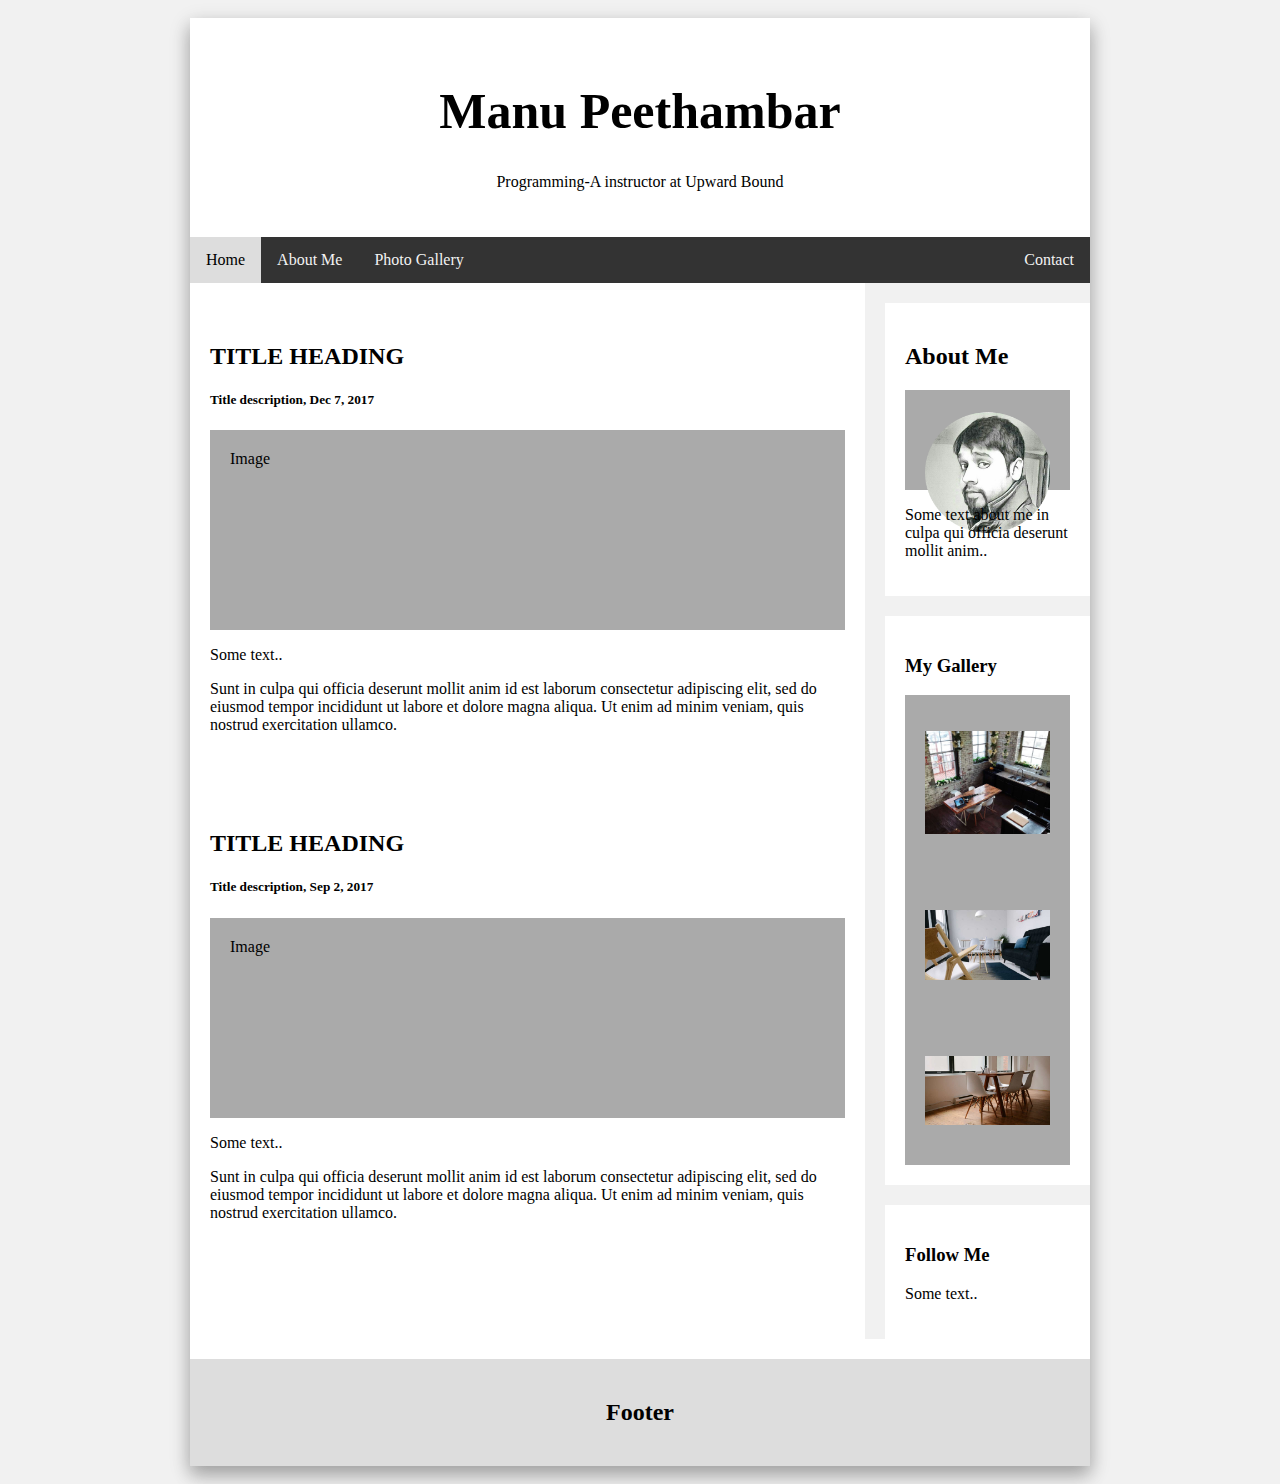
==== index.html @ 27f63e27 "changes 2" ====
<!DOCTYPE html>
<html>
<head>
	<title>My Portfolio</title>
	<meta charset="UTF-8">
	<meta name="viewport" content="width=device-width, initial-scale=1.0">
	<link rel="stylesheet" type="text/css" href="project.css">
	<script src="https://ajax.googleapis.com/ajax/libs/jquery/3.3.1/jquery.min.js"></script>
	<script type="text/javascript" src="project.js"></script>
</head>
<body>

<div id="container">
	<div class="header">
	  <h1>Manu Peethambar</h1>
	  <p>Programming-A instructor at Upward Bound</p>
	</div>

	<div class="topnav">
	  <a href="index.html" class="active">Home</a>
	  <a href="about.html">About Me</a>
	  <a href="gallery.html">Photo Gallery</a>
	  <a href="contact.html" style="float:right">Contact</a>
	</div>

	<div class="row">
	  <div class="leftcolumn">
	    <div class="card">
	      <h2>TITLE HEADING</h2>
	      <h5>Title description, Dec 7, 2017</h5>
	      <div class="fakeimg" style="height:200px;">Image</div>
	      <p>Some text..</p>
	      <p>Sunt in culpa qui officia deserunt mollit anim id est laborum consectetur adipiscing elit, sed do eiusmod tempor incididunt ut labore et dolore magna aliqua. Ut enim ad minim veniam, quis nostrud exercitation ullamco.</p>
	    </div>
	    <div class="card">
	      <h2>TITLE HEADING</h2>
	      <h5>Title description, Sep 2, 2017</h5>
	      <div class="fakeimg" style="height:200px;">Image</div>
	      <p>Some text..</p>
	      <p>Sunt in culpa qui officia deserunt mollit anim id est laborum consectetur adipiscing elit, sed do eiusmod tempor incididunt ut labore et dolore magna aliqua. Ut enim ad minim veniam, quis nostrud exercitation ullamco.</p>
	    </div>
	  </div>
	  <div class="rightcolumn">
	    <div class="card">
	      <h2>About Me</h2>
	      <div class="fakeimg" style="height:100px;"><img src="images/Manu.png" style="width:100%" alt="Manu"></div>
	      <p>Some text about me in culpa qui officia deserunt mollit anim..</p>
	    </div>
	    <div class="card">
	      <h3>My Gallery</h3>
	      <div class="fakeimg"><p><img src="images/kitchenconcrete.jpg" style="width:100%" onclick="onClick(this)" alt="Concrete meets bricks"></p></div>
	      <div class="fakeimg"><p><img src="images/livingroom.jpg" style="width:100%" onclick="onClick(this)" alt="Light, white and tight scandinavian design"></p></div>
	      <div class="fakeimg"><p><img src="images/diningroom.jpg" style="width:100%" onclick="onClick(this)" alt="White walls with designer chairs"></p></div>
	    </div>
	    <div class="card">
	      <h3>Follow Me</h3>
	      <p>Some text..</p>
	    </div>
	  </div>
	</div>

	<div class="footer">
	  <h2>Footer</h2>
	</div>
</div>

</body>
</html>
---- project.css ----
#container
{
	margin: 0 auto;
	width: 900px;
	background: #fff;
	font-family: "Lucida Grande", "Bitstream Vera Sans", "Verdana";
	box-shadow: 0 10px 16px 0 rgba(0,0,0,0.2),0 6px 20px 0 rgba(0,0,0,0.19);
	min-height: calc(90vh);
}

* {
    box-sizing: border-box;
}

body {
    font-family: Arial;
    padding: 10px;
    background: #f1f1f1;
}

/* Header/Blog Title */
.header {
    padding: 30px;
    text-align: center;
    background: white;

}

.header h1 {
    font-size: 50px;
}

/* Style the top navigation bar */
.topnav {
    overflow: hidden;
    background-color: #333;
    position: -webkit-sticky; /* Safari */
    position: sticky;
    top: 0;
    z-index: 999;
}

/* Style the topnav links */
.topnav a {
    float: left;
    display: block;
    color: #f2f2f2;
    text-align: center;
    padding: 14px 16px;
    text-decoration: none;
}

/* Change color on hover */
.topnav a:hover {
    background-color: #ddd;
    color: black;
}

/* Change color on active */
.topnav a.active {
    background-color: #ddd;
    color: black;
}

/* Create two unequal columns that floats next to each other */
/* Left column */
.leftcolumn {   
    float: left;
    width: 75%;
}

/* Right column */
.rightcolumn {
    float: left;
    width: 25%;
    background-color: #f1f1f1;
    padding-left: 20px;
}

/* Fake image */
.fakeimg {
    background-color: #aaa;
    width: 100%;
    padding: 20px;
}

/* Add a card effect for articles */
.card {
    background-color: white;
    padding: 20px;
    margin-top: 20px;
}

/* Gallery styles */
.w3-half img {
    margin-bottom:-6px;
    margin-top:16px;
    opacity:0.8;
    cursor:pointer;
}
.w3-half img:hover {
    opacity:1
}

/* Clear floats after the columns */
.row:after {
    content: "";
    display: table;
    clear: both;
}

/* Footer */
.footer {
    padding: 20px;
    text-align: center;
    background: #ddd;
    margin-top: 20px;
}

/* Responsive layout - when the screen is less than 800px wide, make the two columns stack on top of each other instead of next to each other */
@media screen and (max-width: 800px) {
    #container {
        width: 100%;
    }
    .leftcolumn, .rightcolumn {   
        width: 100%;
        padding: 0;
    }
}

/* Responsive layout - when the screen is less than 400px wide, make the navigation links stack on top of each other instead of next to each other */
@media screen and (max-width: 400px) {
    #container {
        width: 100%;
    }
    .topnav a {
        float: none;
        width: 100%;
    }
}
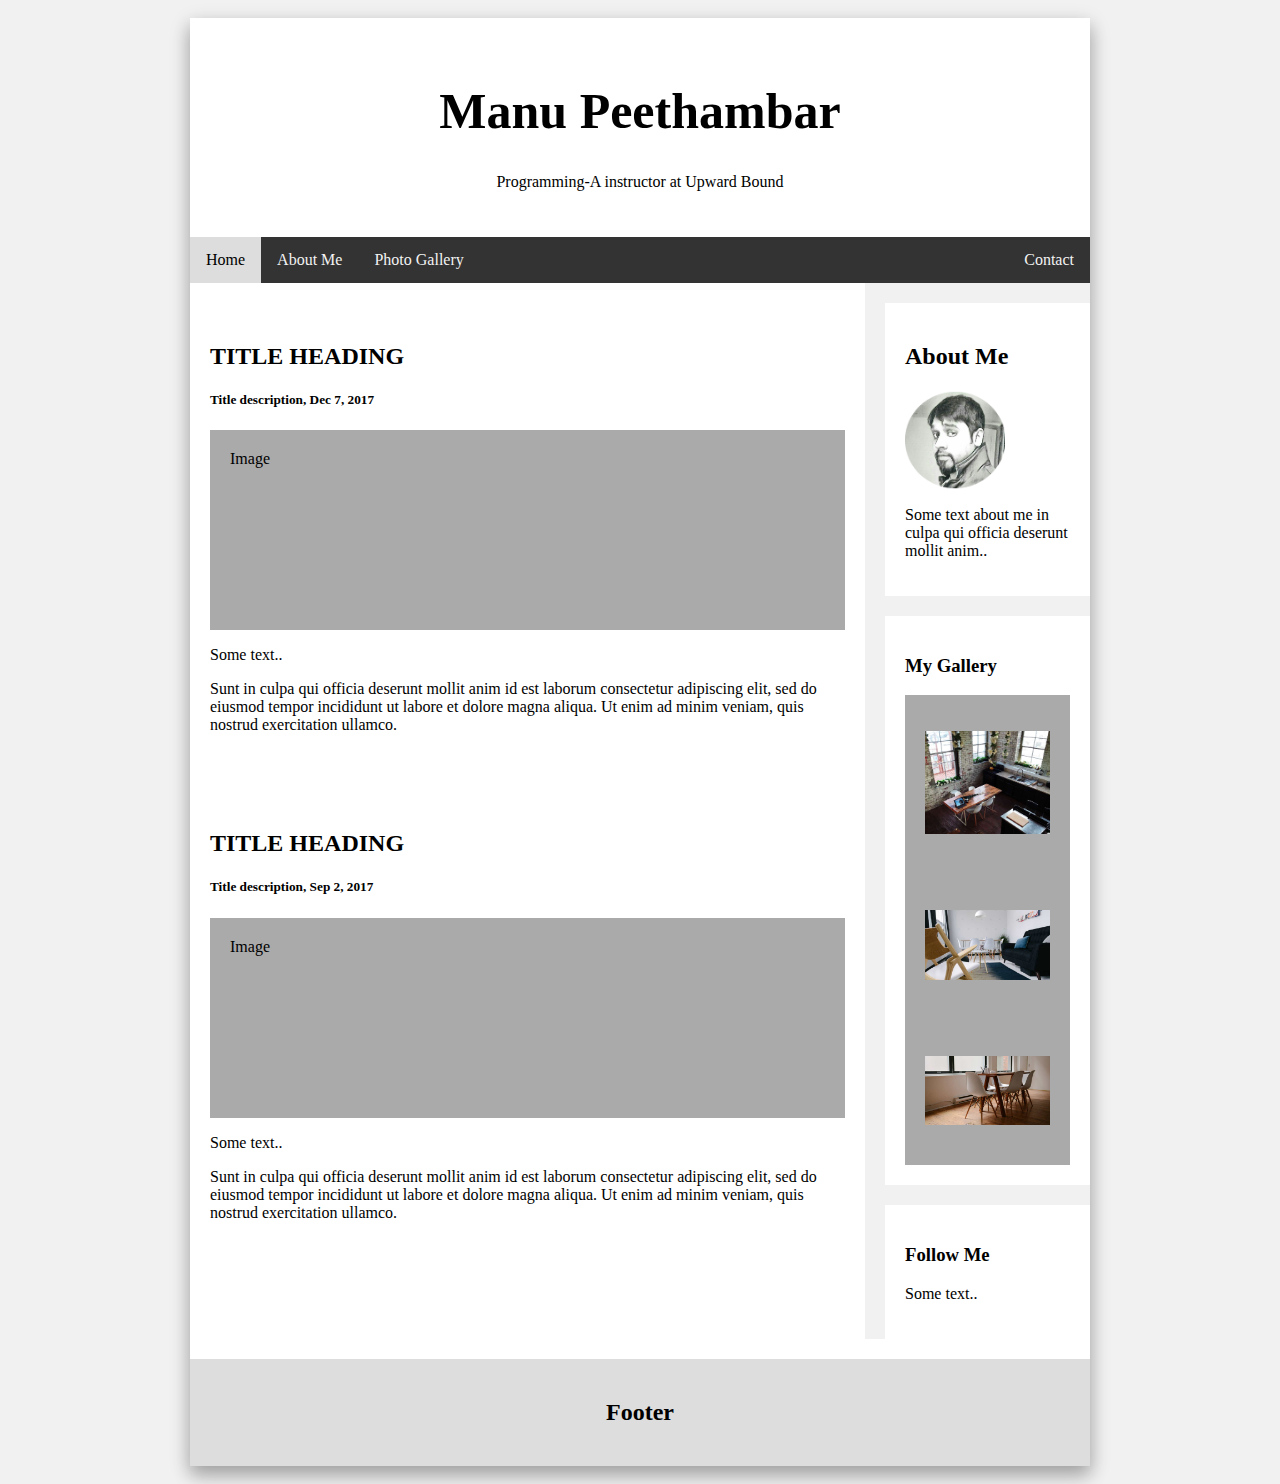
==== commit 0de959bb: "class changes" ====
--- a/index.html
+++ b/index.html
@@ -11,10 +11,10 @@
 <body>
 
 <div id="container">
-	<div class="header">
+	<header class="header">
 	  <h1>Manu Peethambar</h1>
 	  <p>Programming-A instructor at Upward Bound</p>
-	</div>
+	</header>
 
 	<div class="topnav">
 	  <a href="index.html" class="active">Home</a>
@@ -43,7 +43,7 @@
 	  <div class="rightcolumn">
 	    <div class="card">
 	      <h2>About Me</h2>
-	      <div class="fakeimg" style="height:100px;"><img src="images/Manu.png" style="width:100%" alt="Manu"></div>
+	      <div class="profile-photo" style="height:100px;"></div>
 	      <p>Some text about me in culpa qui officia deserunt mollit anim..</p>
 	    </div>
 	    <div class="card">
@@ -59,9 +59,10 @@
 	  </div>
 	</div>
 
-	<div class="footer">
-	  <h2>Footer</h2>
-	</div>
+	<footer class="footer">
+		<h2>Footer</h2>
+	</footer>
+
 </div>
 
 </body>
--- a/project.css
+++ b/project.css
@@ -37,7 +37,7 @@
     position: -webkit-sticky; /* Safari */
     position: sticky;
     top: 0;
-    z-index: 999;
+    z-index: 1;
 }
 
 /* Style the topnav links */
@@ -82,6 +82,13 @@
     background-color: #aaa;
     width: 100%;
     padding: 20px;
+}
+
+/* Profile photo */
+.profile-photo {
+    background-image: url("images/Manu.png");
+    background-repeat: no-repeat;
+    background-size: contain;
 }
 
 /* Add a card effect for articles */
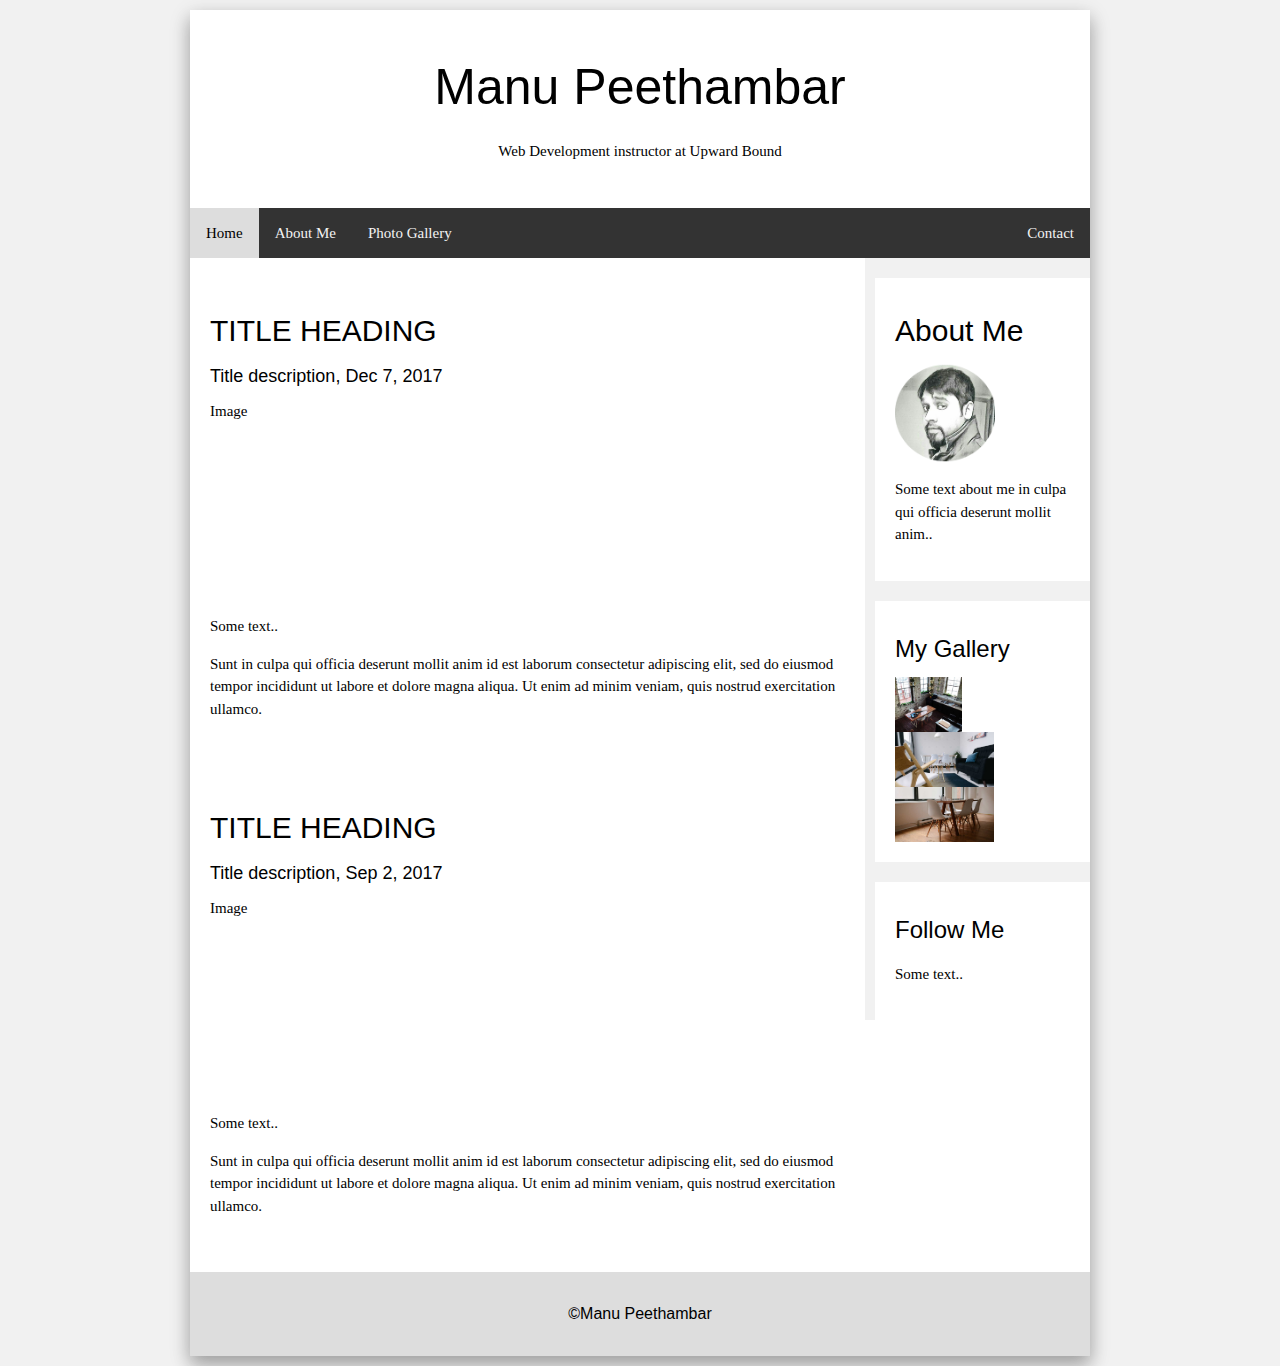
==== commit 6bd26a7d: "changes 4" ====
--- a/index.html
+++ b/index.html
@@ -5,6 +5,7 @@
 	<meta charset="UTF-8">
 	<meta name="viewport" content="width=device-width, initial-scale=1.0">
 	<link rel="stylesheet" type="text/css" href="project.css">
+	<link rel="stylesheet" href="https://www.w3schools.com/w3css/4/w3.css">
 	<script src="https://ajax.googleapis.com/ajax/libs/jquery/3.3.1/jquery.min.js"></script>
 	<script type="text/javascript" src="project.js"></script>
 </head>
@@ -13,7 +14,7 @@
 <div id="container">
 	<header class="header">
 	  <h1>Manu Peethambar</h1>
-	  <p>Programming-A instructor at Upward Bound</p>
+	  <p>Web Development instructor at Upward Bound</p>
 	</header>
 
 	<div class="topnav">
@@ -23,7 +24,7 @@
 	  <a href="contact.html" style="float:right">Contact</a>
 	</div>
 
-	<div class="row">
+	<div class="row content">
 	  <div class="leftcolumn">
 	    <div class="card">
 	      <h2>TITLE HEADING</h2>
@@ -48,9 +49,9 @@
 	    </div>
 	    <div class="card">
 	      <h3>My Gallery</h3>
-	      <div class="fakeimg"><p><img src="images/kitchenconcrete.jpg" style="width:100%" onclick="onClick(this)" alt="Concrete meets bricks"></p></div>
-	      <div class="fakeimg"><p><img src="images/livingroom.jpg" style="width:100%" onclick="onClick(this)" alt="Light, white and tight scandinavian design"></p></div>
-	      <div class="fakeimg"><p><img src="images/diningroom.jpg" style="width:100%" onclick="onClick(this)" alt="White walls with designer chairs"></p></div>
+	      <div class="img1"><p></p></div>
+	      <div class="img2"><p></p></div>
+	      <div class="img3"><p></p></div>
 	    </div>
 	    <div class="card">
 	      <h3>Follow Me</h3>
@@ -60,7 +61,7 @@
 	</div>
 
 	<footer class="footer">
-		<h2>Footer</h2>
+		<h6>&copy;Manu Peethambar</h6>
 	</footer>
 
 </div>
--- a/project.css
+++ b/project.css
@@ -5,7 +5,6 @@
 	background: #fff;
 	font-family: "Lucida Grande", "Bitstream Vera Sans", "Verdana";
 	box-shadow: 0 10px 16px 0 rgba(0,0,0,0.2),0 6px 20px 0 rgba(0,0,0,0.19);
-	min-height: calc(90vh);
 }
 
 * {
@@ -23,7 +22,9 @@
     padding: 30px;
     text-align: center;
     background: white;
-
+    position: -webkit-sticky; /* Safari */
+    position: sticky;
+    top: 0;
 }
 
 .header h1 {
@@ -36,7 +37,7 @@
     background-color: #333;
     position: -webkit-sticky; /* Safari */
     position: sticky;
-    top: 0;
+    top: 197px;
     z-index: 1;
 }
 
@@ -74,12 +75,28 @@
     float: left;
     width: 25%;
     background-color: #f1f1f1;
-    padding-left: 20px;
+    padding-left: 10px;
 }
 
-/* Fake image */
-.fakeimg {
-    background-color: #aaa;
+/* Home Images */
+.img1 {
+    background-image: url("images/kitchenconcrete.jpg");
+    background-repeat: no-repeat;
+    background-size: contain;
+    width: 100%;
+    padding: 20px;
+}
+.img2 {
+    background-image: url("images/livingroom.jpg");
+    background-repeat: no-repeat;
+    background-size: contain;
+    width: 100%;
+    padding: 20px;
+}
+.img3 {
+    background-image: url("images/diningroom.jpg");
+    background-repeat: no-repeat;
+    background-size: contain;
     width: 100%;
     padding: 20px;
 }
@@ -98,6 +115,7 @@
     margin-top: 20px;
 }
 
+
 /* Gallery styles */
 .w3-half img {
     margin-bottom:-6px;
@@ -106,7 +124,7 @@
     cursor:pointer;
 }
 .w3-half img:hover {
-    opacity:1
+    opacity: 1;
 }
 
 /* Clear floats after the columns */
@@ -114,6 +132,10 @@
     content: "";
     display: table;
     clear: both;
+}
+
+.content {
+    min-height: calc(100vh - 40vh);
 }
 
 /* Footer */
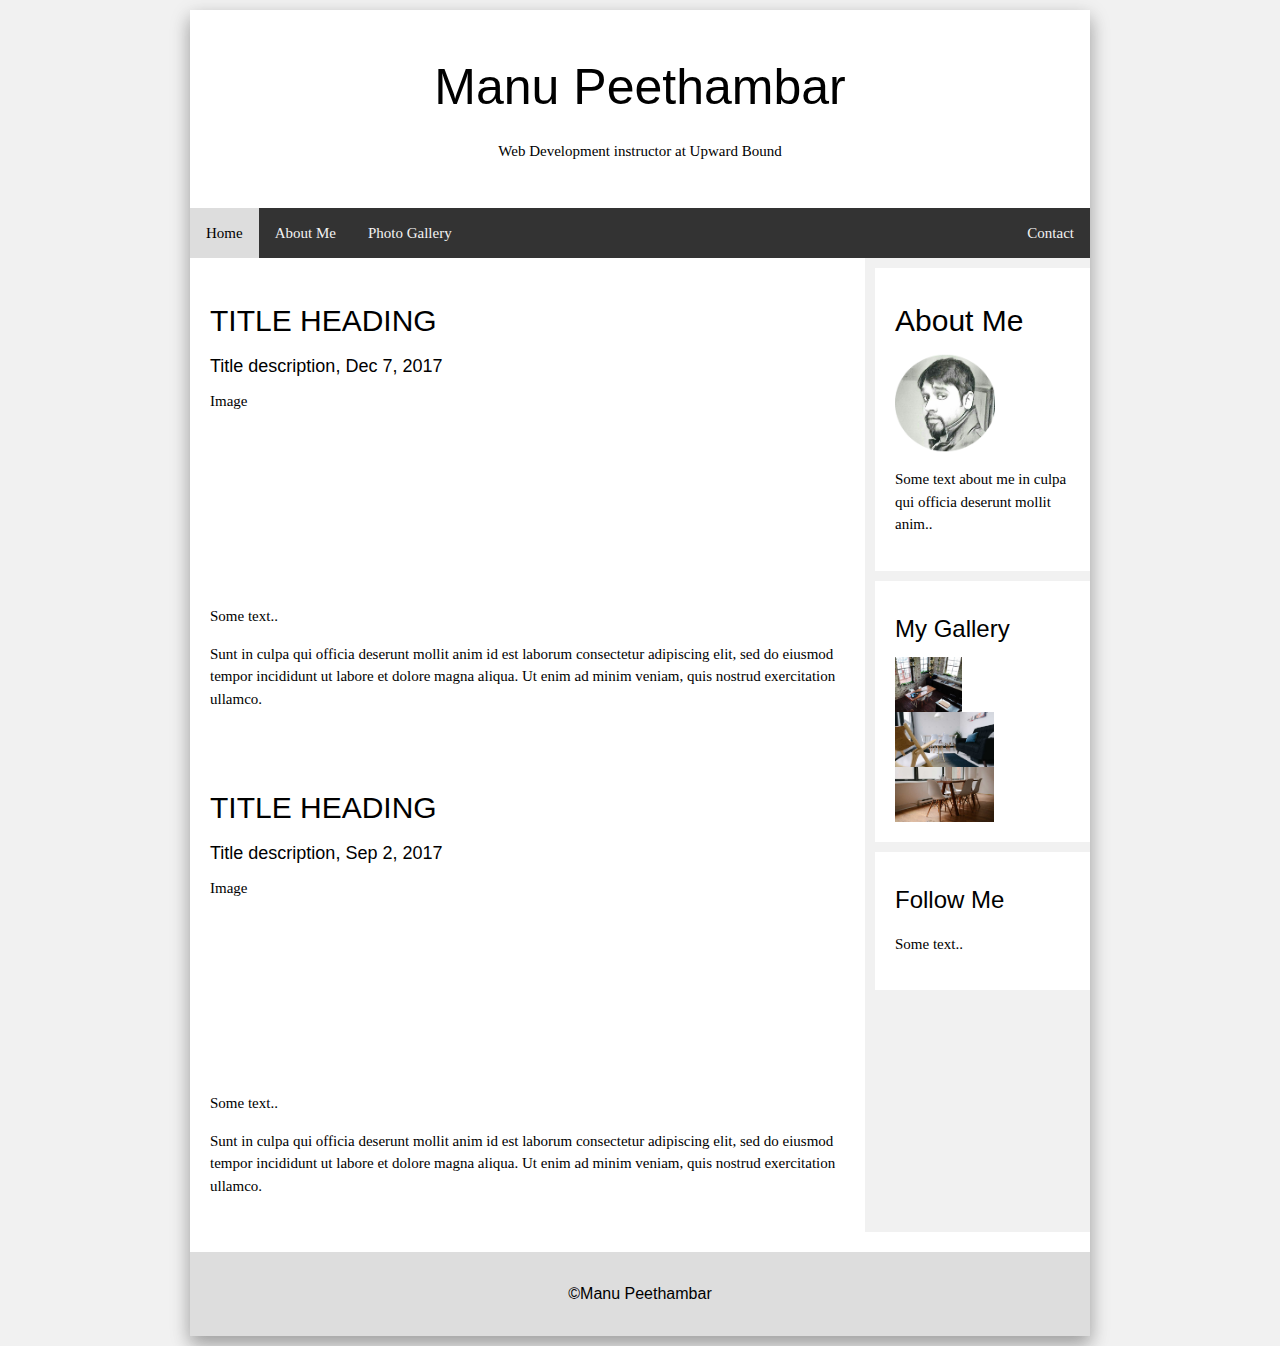
==== commit a4841a7c: "changes 5" ====
--- a/index.html
+++ b/index.html
@@ -6,6 +6,7 @@
 	<meta name="viewport" content="width=device-width, initial-scale=1.0">
 	<link rel="stylesheet" type="text/css" href="project.css">
 	<link rel="stylesheet" href="https://www.w3schools.com/w3css/4/w3.css">
+	<link rel="stylesheet" href="https://cdnjs.cloudflare.com/ajax/libs/font-awesome/4.7.0/css/font-awesome.min.css">
 	<script src="https://ajax.googleapis.com/ajax/libs/jquery/3.3.1/jquery.min.js"></script>
 	<script type="text/javascript" src="project.js"></script>
 </head>
@@ -17,13 +18,15 @@
 	  <p>Web Development instructor at Upward Bound</p>
 	</header>
 
-	<div class="topnav">
+	<div class="topnav" id="myTopnav">
 	  <a href="index.html" class="active">Home</a>
 	  <a href="about.html">About Me</a>
 	  <a href="gallery.html">Photo Gallery</a>
-	  <a href="contact.html" style="float:right">Contact</a>
+	  <a href="contact.html" class="contact">Contact</a>
+	  <a href="javascript:void(0);" class="icon">
+	    <i class="fa fa-bars"></i>
+	  </a>
 	</div>
-
 	<div class="row content">
 	  <div class="leftcolumn">
 	    <div class="card">
@@ -63,7 +66,6 @@
 	<footer class="footer">
 		<h6>&copy;Manu Peethambar</h6>
 	</footer>
-
 </div>
 
 </body>
--- a/project.css
+++ b/project.css
@@ -21,10 +21,7 @@
 .header {
     padding: 30px;
     text-align: center;
-    background: white;
-    position: -webkit-sticky; /* Safari */
-    position: sticky;
-    top: 0;
+    background: #ffffff;
 }
 
 .header h1 {
@@ -37,7 +34,7 @@
     background-color: #333;
     position: -webkit-sticky; /* Safari */
     position: sticky;
-    top: 197px;
+    top: 0;
     z-index: 1;
 }
 
@@ -61,6 +58,14 @@
 .topnav a.active {
     background-color: #ddd;
     color: black;
+}
+
+.topnav a.contact {
+    float: right;
+}
+
+.topnav .icon {
+  display: none;
 }
 
 /* Create two unequal columns that floats next to each other */
@@ -112,7 +117,7 @@
 .card {
     background-color: white;
     padding: 20px;
-    margin-top: 20px;
+    margin-top: 10px;
 }
 
 
@@ -162,8 +167,23 @@
     #container {
         width: 100%;
     }
-    .topnav a {
+    .topnav a.contact {
+        float: left;
+    }
+    .topnav a:not(.active) {display: none;}
+    .topnav a.icon {
+        float: right;
+        display: block;
+    }
+    .topnav.responsive {position: relative;}
+    .topnav.responsive .icon {
+        position: absolute;
+        right: 0;
+        top: 0;
+    }
+    .topnav.responsive a {
         float: none;
-        width: 100%;
+        display: block;
+        text-align: left;
     }
 }
